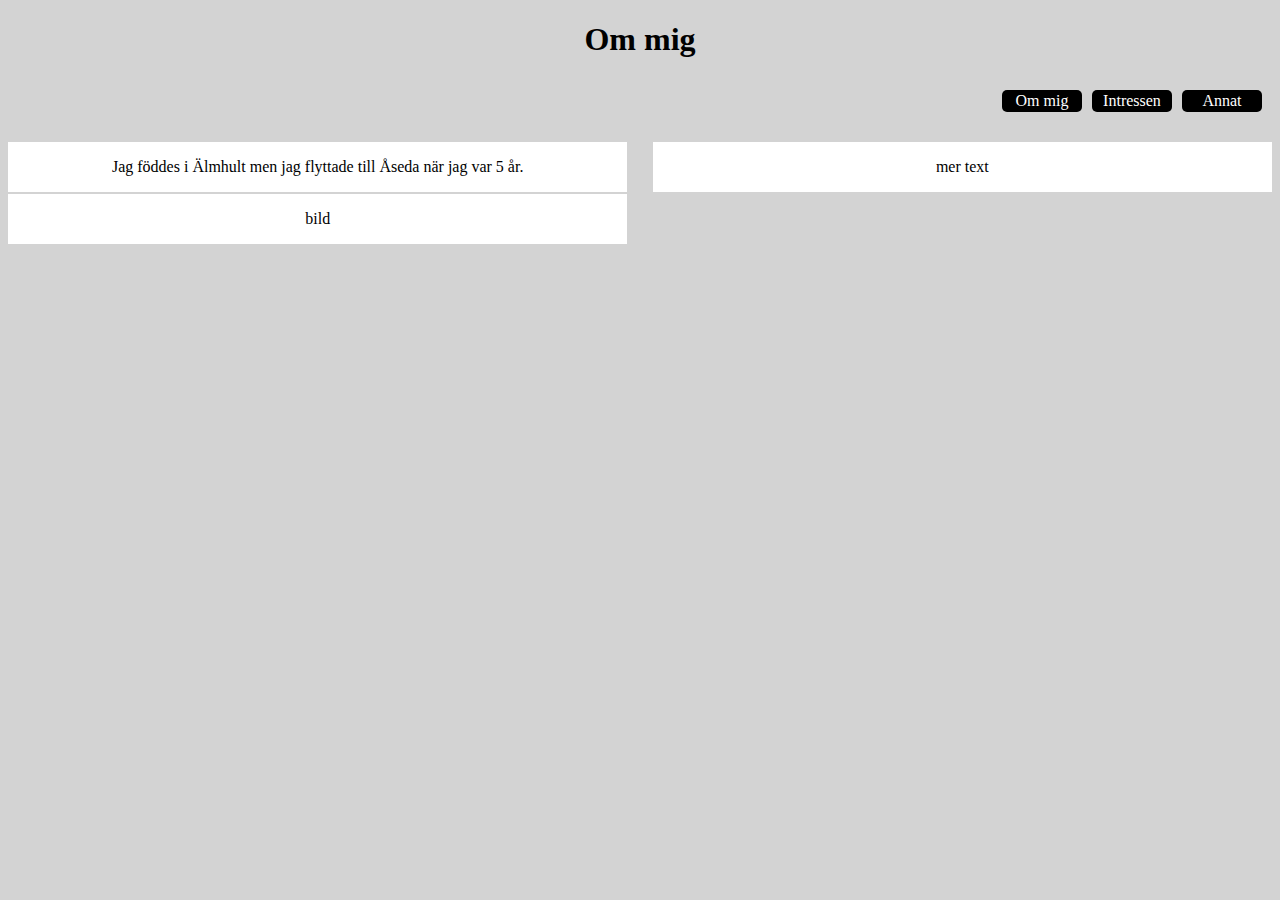
==== index.html @ 92e85e53 "Egen Webbplats" ====
<!DOCTYPE html>
<html lang="sv">
    <head>
        <title>EgenWebbplats</title>
        <meta charset="utf-8">
        <link href="Style.css" rel="stylesheet" >
    </head>
<body>
    <div class=".wrapper">
    <header> 
        <h1>Om mig</h1>
    </header>
    <nav>
        <ul>
            <li><a href="index.html">Om mig</a></li>
            <li><a href="Intressen.html">Intressen</a></li>
            <li><a href="Annat.html">Annat</a></li>
        </ul>
    </nav>
    <main>
        <section>
            <p>
                Jag föddes i Älmhult men jag flyttade till Åseda när jag var 5 år.
            </p>
        </section>
        <section>
            <p>mer text</p>
        </section>
        <section>
            <p>bild</p>
        </section>
        </div>
    </main>
</body>
---- Style.css ----
.wrapper{
    display: grid;
    grid-template-rows: 80px 80px auto 50px;
    grid-template-areas: 
    "header"
    "nav"
    "main"
    "footer" ;

}
header{
    grid-area: header;

}
nav{
    grid-area: nav;
    padding: 10px;
    margin-bottom: 20px;


}
h1{
    text-align: center;

}
nav>ul{
    display: grid;
    grid-template-columns: repeat(3, 80px);
    gap: 10px;
    justify-content: end;
    margin: 0;
    padding: 0;

}
nav li{
    list-style-type: none;
    text-align: left;
    display: grid;

}
main{
    grid-area: main;
    display: grid;
    grid-template-columns: 1fr 1fr;
    gap: 2%;
    
}
a{
    text-decoration: none ;
    color: white;
    background-color: black;
    border-radius: 5px;
    padding: 2px;
    text-align: center;

}
section{
    text-align: center;
    background-color: white;
}
body{
    background-color: lightgray;
}
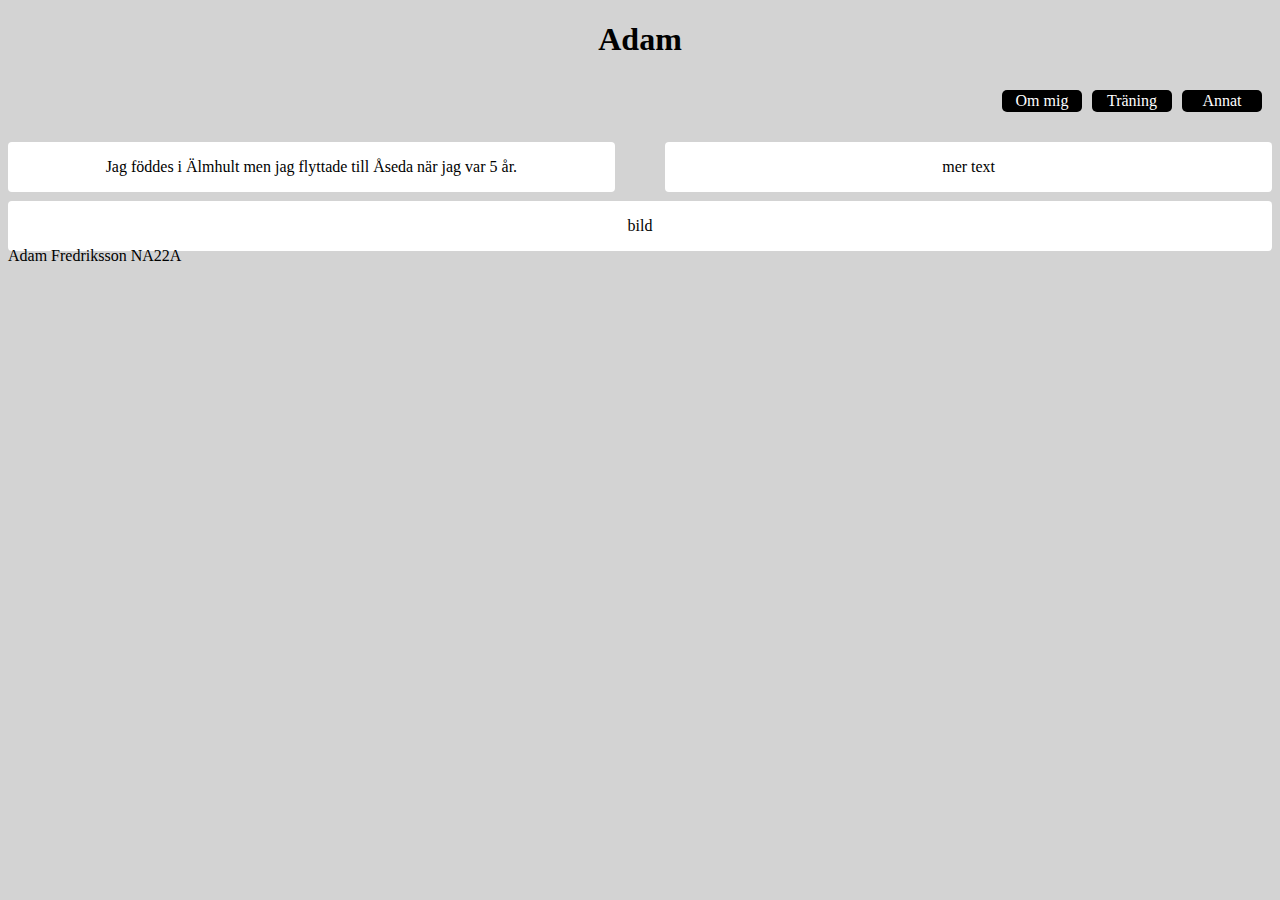
==== commit f530dcaa: "egenwebbplats" ====
--- a/index.html
+++ b/index.html
@@ -6,29 +6,34 @@
         <link href="Style.css" rel="stylesheet" >
     </head>
 <body>
-    <div class=".wrapper">
-    <header> 
-        <h1>Om mig</h1>
-    </header>
-    <nav>
-        <ul>
-            <li><a href="index.html">Om mig</a></li>
-            <li><a href="Intressen.html">Intressen</a></li>
-            <li><a href="Annat.html">Annat</a></li>
-        </ul>
-    </nav>
-    <main>
-        <section>
-            <p>
-                Jag föddes i Älmhult men jag flyttade till Åseda när jag var 5 år.
-            </p>
-        </section>
-        <section>
-            <p>mer text</p>
-        </section>
-        <section>
-            <p>bild</p>
-        </section>
-        </div>
-    </main>
+    <div class=".wrapper">  <!--Grid Container-->
+        <header> 
+            <h1>Adam</h1>
+        </header>
+        <nav>
+            <ul>
+                <li><a href="index.html">Om mig</a></li>
+                <li><a href="Intressen.html">Träning</a></li>
+                <li><a href="Annat.html">Annat</a></li>
+            </ul>
+        </nav>
+        <main>
+            <section>
+                <p>
+                    Jag föddes i Älmhult men jag flyttade till Åseda när jag var 5 år.
+                </p>
+            </section>
+            <section>
+                <p>
+                    mer text
+                </p>
+            </section>
+            <section class="fullwidth">  <!--tar upp två kolumner-->
+                <p>
+                    bild
+                </p>
+            </section>
+        </main>
+      <footer>Adam Fredriksson NA22A</footer>
+    </div>
 </body>--- a/Style.css
+++ b/Style.css
@@ -1,12 +1,13 @@
 .wrapper{
     display: grid;
-    grid-template-rows: 80px 80px auto 50px;
+    grid-template-rows: auto 1fr auto;
+    grid-template-columns: 1fr;
+    min-height: 100%;
     grid-template-areas: 
     "header"
     "nav"
     "main"
     "footer" ;
-
 }
 header{
     grid-area: header;
@@ -42,7 +43,8 @@
     grid-area: main;
     display: grid;
     grid-template-columns: 1fr 1fr;
-    gap: 2%;
+    gap: 4%;
+
     
 }
 a{
@@ -57,7 +59,40 @@
 section{
     text-align: center;
     background-color: white;
+    border-radius: 4px;
 }
 body{
     background-color: lightgray;
 }
+.alt{
+    grid-template-columns: 1fr;
+    gap: 8%;
+}
+.fullwidth{
+    grid-column: 1/3;
+    margin-top: 5px;
+}
+table, th ,td{
+    border-collapse: collapse;
+    border: 1px solid black;
+    width: 200px;
+    margin: auto;
+}
+tr:nth-of-type(odd){
+    background-color: lightgray;
+}
+tr:nth-of-type(even){
+    background-color: red;
+}
+caption{
+    font-size: 120%;
+    caption-side: bottom;
+    padding: 10px;
+    margin-bottom: 20px;
+}
+th{
+    background-color: whitesmoke;
+}
+footer{
+    grid-area: footer;
+}
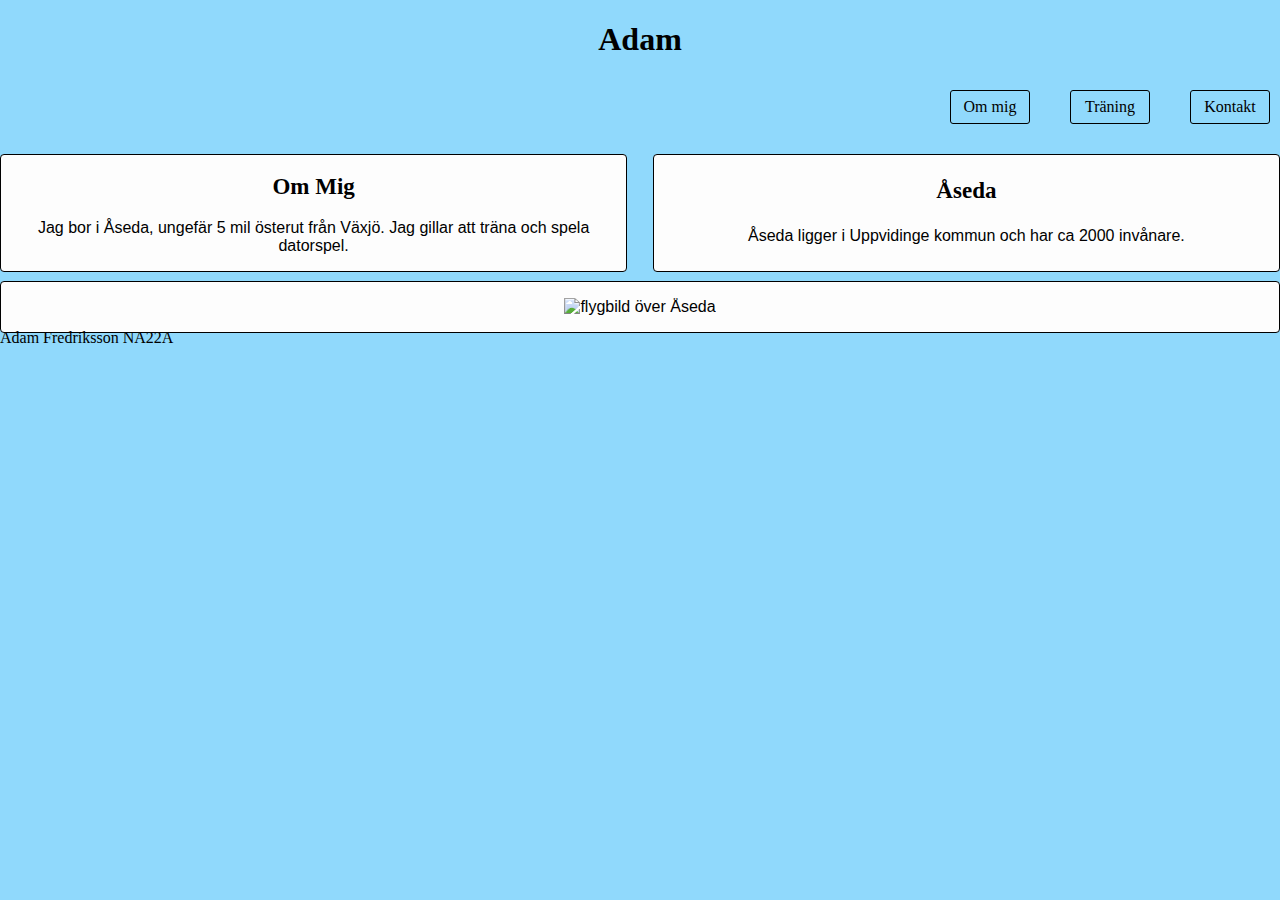
==== commit 76e021b6: "egen webbsida" ====
--- a/index.html
+++ b/index.html
@@ -12,25 +12,27 @@
         </header>
         <nav>
             <ul>
-                <li><a href="index.html">Om mig</a></li>
-                <li><a href="Intressen.html">Träning</a></li>
-                <li><a href="Annat.html">Annat</a></li>
+                <li><a class="navA" href="index.html">Om mig</a></li> <!--klass för att sklija från andra länkar-->
+                <li><a class="navA" href="page2.html">Träning</a></li>
+                <li><a class="navA" href="page3.html">Kontakt</a></li>
             </ul>
         </nav>
         <main>
             <section>
+                <h2>Om Mig</h2>
                 <p>
-                    Jag föddes i Älmhult men jag flyttade till Åseda när jag var 5 år.
+                    Jag bor i Åseda, ungefär 5 mil österut från Växjö. Jag gillar att träna och spela datorspel. 
                 </p>
             </section>
             <section>
+                <h3>Åseda</h3>
                 <p>
-                    mer text
+                    Åseda ligger i Uppvidinge kommun och har ca 2000 invånare. 
                 </p>
             </section>
             <section class="fullwidth">  <!--tar upp två kolumner-->
                 <p>
-                    bild
+                    <img src="https://upload.wikimedia.org/wikipedia/commons/thumb/a/ac/%C3%85seda_kyrka_fr%C3%A5n_luften.jpg/400px-%C3%85seda_kyrka_fr%C3%A5n_luften.jpg" alt="flygbild över Åseda">
                 </p>
             </section>
         </main>
--- a/Style.css
+++ b/Style.css
@@ -1,7 +1,7 @@
 .wrapper{
     display: grid;
     grid-template-rows: auto 1fr auto;
-    grid-template-columns: 1fr;
+    grid-template-columns: 1fr 1fr;
     min-height: 100%;
     grid-template-areas: 
     "header"
@@ -9,90 +9,124 @@
     "main"
     "footer" ;
 }
+
 header{
     grid-area: header;
+}
 
-}
 nav{
     grid-area: nav;
     padding: 10px;
     margin-bottom: 20px;
+}
 
-
-}
 h1{
     text-align: center;
+}
 
-}
 nav>ul{
     display: grid;
     grid-template-columns: repeat(3, 80px);
-    gap: 10px;
+    gap: 40px;
     justify-content: end;
     margin: 0;
     padding: 0;
 
 }
+
 nav li{
     list-style-type: none;
     text-align: left;
     display: grid;
+}
 
-}
 main{
     grid-area: main;
     display: grid;
     grid-template-columns: 1fr 1fr;
-    gap: 4%;
+    gap: 2%;
+}
 
-    
+.navA{
+    text-decoration: none ;
+    border-radius: 3px;
+    padding: 7px;
+    text-align: center;
+    color: black;
+    border: black solid 1px;
 }
-a{
-    text-decoration: none ;
-    color: white;
-    background-color: black;
-    border-radius: 5px;
-    padding: 2px;
-    text-align: center;
 
-}
 section{
     text-align: center;
-    background-color: white;
+    background-color: rgb(253, 253, 253);
     border-radius: 4px;
+    border: 1px black solid;
 }
+
 body{
-    background-color: lightgray;
+    background-color: rgb(144, 217, 252);
+    margin: 0;
 }
+
 .alt{
     grid-template-columns: 1fr;
-    gap: 8%;
+    gap: 5%;
 }
+
 .fullwidth{
     grid-column: 1/3;
     margin-top: 5px;
 }
+
 table, th ,td{
     border-collapse: collapse;
-    border: 1px solid black;
-    width: 200px;
+    border: 1px solid rgb(0, 0, 0);
+    width: 300px;
     margin: auto;
 }
+
 tr:nth-of-type(odd){
-    background-color: lightgray;
+    background-color: rgb(216, 216, 216);
 }
+
 tr:nth-of-type(even){
-    background-color: red;
+    background-color: rgb(140, 180, 226);
 }
+
 caption{
     font-size: 120%;
     caption-side: bottom;
     padding: 10px;
     margin-bottom: 20px;
 }
+
 th{
     background-color: whitesmoke;
 }
+
 footer{
     grid-area: footer;
 }
+
+p{
+    font-family: Arial, Helvetica, sans-serif;
+}
+
+.navA:hover{
+    background-color: white;
+}
+
+a{
+    text-decoration: none;
+    color: black;
+}
+
+img{
+    height: 400px;
+
+}
+
+h2,h3{
+    font-size: 23px;
+}
+
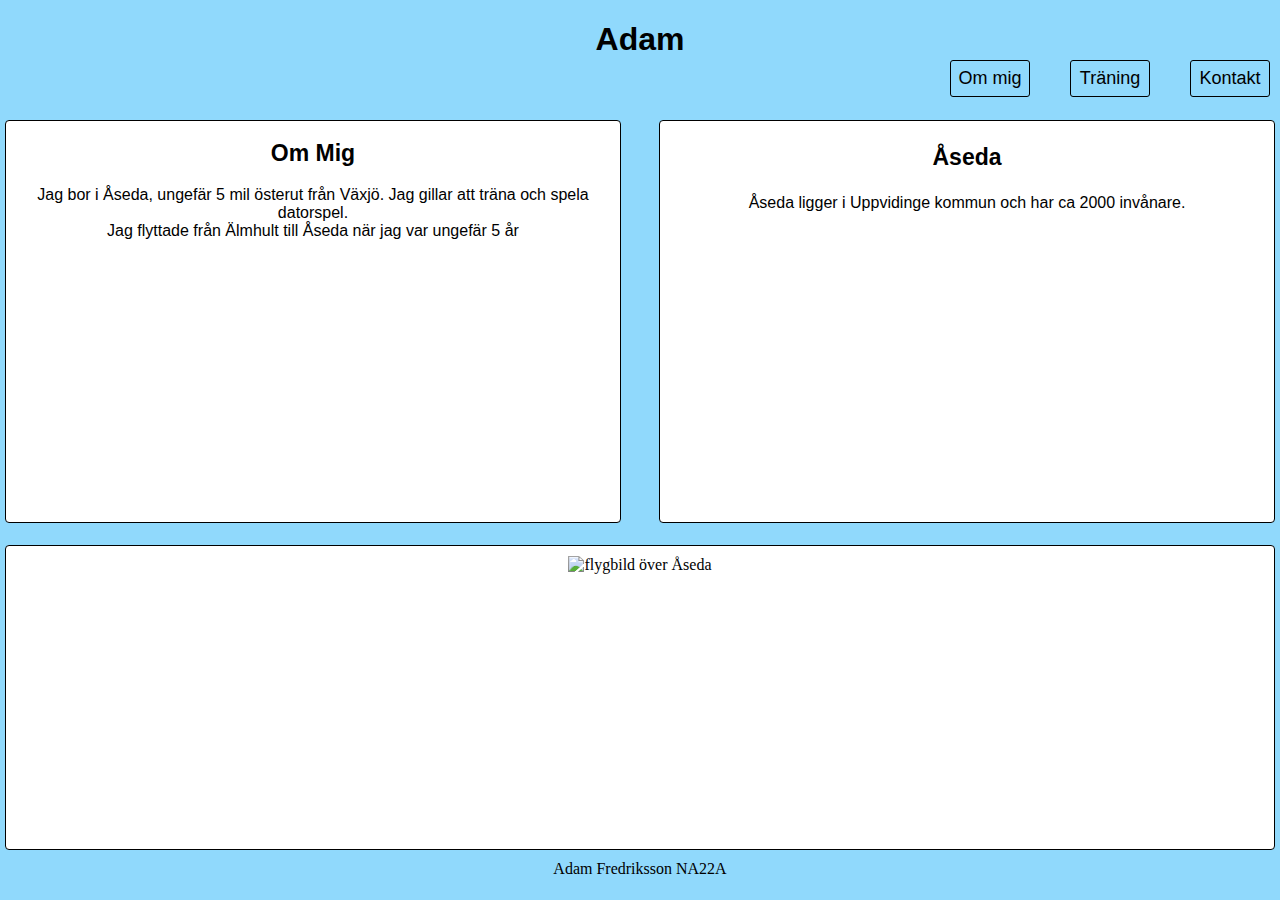
==== commit 31dd60b7: "EgenWebbplats" ====
--- a/index.html
+++ b/index.html
@@ -6,7 +6,7 @@
         <link href="Style.css" rel="stylesheet" >
     </head>
 <body>
-    <div class=".wrapper">  <!--Grid Container-->
+    <div class="wrapper">  <!--Grid Container-->
         <header> 
             <h1>Adam</h1>
         </header>
@@ -21,7 +21,8 @@
             <section>
                 <h2>Om Mig</h2>
                 <p>
-                    Jag bor i Åseda, ungefär 5 mil österut från Växjö. Jag gillar att träna och spela datorspel. 
+                    Jag bor i Åseda, ungefär 5 mil österut från Växjö. Jag gillar att träna och spela datorspel. <br>
+                    Jag flyttade från Älmhult till Åseda när jag var ungefär 5 år
                 </p>
             </section>
             <section>
@@ -31,9 +32,7 @@
                 </p>
             </section>
             <section class="fullwidth">  <!--tar upp två kolumner-->
-                <p>
                     <img src="https://upload.wikimedia.org/wikipedia/commons/thumb/a/ac/%C3%85seda_kyrka_fr%C3%A5n_luften.jpg/400px-%C3%85seda_kyrka_fr%C3%A5n_luften.jpg" alt="flygbild över Åseda">
-                </p>
             </section>
         </main>
       <footer>Adam Fredriksson NA22A</footer>
--- a/Style.css
+++ b/Style.css
@@ -1,8 +1,8 @@
 .wrapper{
     display: grid;
-    grid-template-rows: auto 1fr auto;
-    grid-template-columns: 1fr 1fr;
-    min-height: 100%;
+    grid-template-rows:50px 70px auto 50px;
+    grid-template-columns: 1fr;
+    height: 100vh; 
     grid-template-areas: 
     "header"
     "nav"
@@ -22,6 +22,7 @@
 
 h1{
     text-align: center;
+    font-family: Arial, Helvetica, sans-serif;
 }
 
 nav>ul{
@@ -31,6 +32,7 @@
     justify-content: end;
     margin: 0;
     padding: 0;
+    font-family: Arial, Helvetica, sans-serif;
 
 }
 
@@ -44,7 +46,9 @@
     grid-area: main;
     display: grid;
     grid-template-columns: 1fr 1fr;
-    gap: 2%;
+    gap: 3%;
+    margin-left: 5px;
+    margin-right: 5px;
 }
 
 .navA{
@@ -58,7 +62,7 @@
 
 section{
     text-align: center;
-    background-color: rgb(253, 253, 253);
+    background-color: white;
     border-radius: 4px;
     border: 1px black solid;
 }
@@ -71,11 +75,11 @@
 .alt{
     grid-template-columns: 1fr;
     gap: 5%;
+    overflow: auto;
 }
 
 .fullwidth{
     grid-column: 1/3;
-    margin-top: 5px;
 }
 
 table, th ,td{
@@ -98,6 +102,7 @@
     caption-side: bottom;
     padding: 10px;
     margin-bottom: 20px;
+    font-family: Arial, Helvetica, sans-serif;
 }
 
 th{
@@ -106,6 +111,8 @@
 
 footer{
     grid-area: footer;
+    margin: 10px;
+    text-align: center;
 }
 
 p{
@@ -123,10 +130,19 @@
 
 img{
     height: 400px;
-
+    padding: 10px;
 }
 
 h2,h3{
     font-size: 23px;
+    font-family: Arial, Helvetica, sans-serif;
 }
 
+ul{
+    list-style-type: none;
+    text-align: center;
+    font-size: large;
+    font-family: Arial, Helvetica, sans-serif;
+}
+
+
